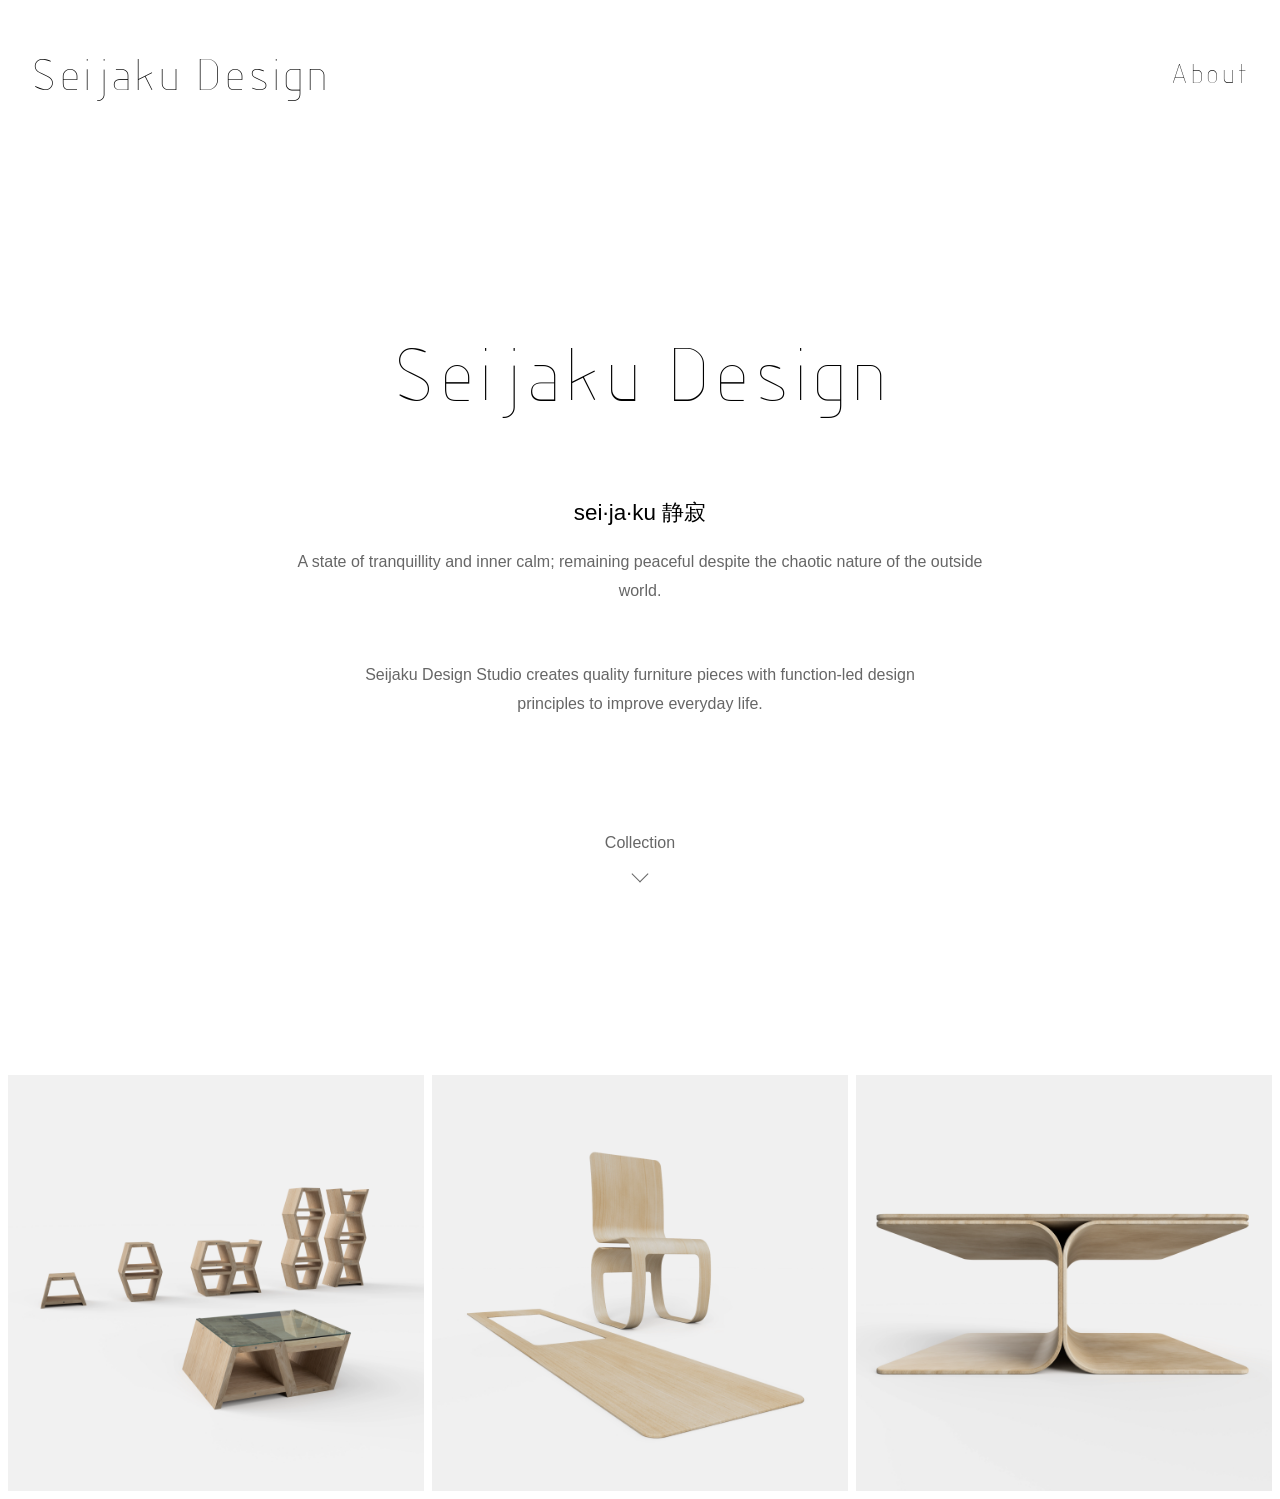
==== index.html @ e65231b3 "Update index.html" ====
<!DOCTYPE html>
<html lang="en">

<head>

<meta charset="UTF-8">
<meta name="viewport" content="width=device-width, initial-scale=1.0">

<title>Seijaku Design</title>

<link rel="stylesheet" href="css/style.css">

</head>


<body>


<header class="site-header">

    <a href="index.html" class="logo">
        Seijaku Design
    </a>


    <nav>

        <a href="about.html">
            About
        </a>

    </nav>

</header>





<main>


<section class="landing">


    <div class="intro">


        <h1>
            Seijaku Design
        </h1>





        <div class="definition">


            <p class="word">
                sei·ja·ku 静寂
            </p>


            <p class="meaning">
                A state of tranquillity and inner calm; remaining peaceful despite the chaotic nature of the outside world.
            </p>


        </div>






        <p class="studio-description">
            Seijaku Design Studio creates quality furniture pieces with function-led design principles to improve everyday life.
        </p>



    </div>







    <a href="#collection" class="collection-link">


        <span>
            Collection
        </span>


        <span class="chevron"></span>


    </a>



</section>









<section id="collection" class="gallery">



    <div class="gallery-item" data-project="modular-a">


        <img 
        src="images/modular-a/thumb.webp"
        alt="Modular A">


        <div class="overlay">

            <h2>
                Modular A
            </h2>

        </div>


    </div>






    <div class="gallery-item" data-project="chair-b">


        <img 
        src="images/chair-b/thumb.webp"
        alt="b Chair">


        <div class="overlay">

            <h2>
                b Chair
            </h2>

        </div>


    </div>







    <div class="gallery-item" data-project="table-c">


        <img 
        src="images/table-c/thumb.webp"
        alt="Table C">


        <div class="overlay">

            <h2>
                Table C
            </h2>

        </div>


    </div>



</section>





</main>









<!-- LIGHTBOX -->

<div id="lightbox-overlay">


    <div id="lightbox">


        <button id="close-btn">
            &times;
        </button>





        <div id="hero-media">


            <img 
            id="lightbox-image"
            src=""
            alt="">



            <video
            id="lightbox-video"
            muted
            loop
            playsinline>
            </video>


        </div>








        <div class="project-info">


            <h2 id="lightbox-title"></h2>


            <p id="project-description"></p>




            <div class="details">


                <p>
                    <strong>
                    Material
                    </strong>
                    <br>
                    <span id="project-material"></span>
                </p>




                <p>
                    <strong>
                    Year
                    </strong>
                    <br>
                    <span id="project-year"></span>
                </p>




                <p>
                    <strong>
                    Dimensions
                    </strong>
                    <br>
                    <span id="project-dimensions"></span>
                </p>



            </div>





            <div class="lightbox-links">


                <a id="project-link" href="#">
                    View Project →
                </a>


                <a href="about.html">
                    Contact →
                </a>


            </div>



        </div>







        <div id="project-media"></div>





    </div>


</div>






<script src="js/lightbox.js"></script>


</body>

</html>
---- css/style.css ----
@font-face {
    font-family:'ISOCP';
    src:url('../fonts/ISOCP-Regular.ttf') format('truetype');
    font-weight:normal;
    font-style:normal;
}


*{
    margin:0;
    padding:0;
    box-sizing:border-box;
}


html{
    scroll-behavior:smooth;
}


body{
    background:white;
    color:black;
    font-family:Arial, Helvetica, sans-serif;
}


a{
    color:inherit;
    text-decoration:none;
}







/* HEADER */


.site-header{

    display:flex;

    justify-content:space-between;

    align-items:center;

    padding:30px;

    font-family:'ISOCP', Arial, sans-serif;

}


.logo{

    font-size:3rem;

    font-weight:normal;

}


nav{

    display:flex;

    gap:40px;

}


nav a{

    font-size:1.8rem;

    letter-spacing:.02em;

    transition:color .25s ease;

}


nav a:hover{

    color:#666;

}









/* LANDING */


.landing{

    min-height:calc(100vh - 90px);

    display:flex;

    flex-direction:column;

    justify-content:center;

    align-items:center;

    text-align:center;

    position:relative;

    padding:40px;

    transform:translateY(-40px);

    animation:fadeIntro 1s ease forwards;

}



.intro{

    max-width:750px;

}



.intro h1{

    font-family:'ISOCP', Arial, sans-serif;

    font-size:5rem;

    font-weight:normal;

    margin-bottom:55px;

}



.definition{

    margin-bottom:55px;

}



.definition .word{

    font-size:1.4rem;

    margin-bottom:20px;

}



.definition .word span{

    margin-left:25px;

    font-style:italic;

    color:#666;

}



.definition .meaning{

    color:#666;

    line-height:1.8;

    max-width:700px;

}



.studio-description{

    color:#666;

    line-height:1.8;

    max-width:620px;

    margin:auto;

}









/* COLLECTION LINK */


.collection-link{

    position:absolute;

    bottom:35px;

    display:flex;

    flex-direction:column;

    align-items:center;

    gap:16px;

    color:#666;

    transition:color .25s ease;

}



.collection-link:hover{

    color:#333;

}



.chevron{

    width:12px;

    height:12px;

    border-right:1px solid currentColor;

    border-bottom:1px solid currentColor;

    transform:rotate(45deg);

    animation:chevronMove 3s ease-in-out infinite;

}









/* ANIMATIONS */


@keyframes fadeIntro{

    from{

        opacity:0;

        transform:translateY(-20px);

    }


    to{

        opacity:1;

        transform:translateY(-40px);

    }

}



@keyframes chevronMove{

    0%,
    100%{

        transform:rotate(45deg) translateY(0);

    }


    50%{

        transform:rotate(45deg) translateY(6px);

    }

}









/* GALLERY */


.gallery{

    display:grid;

    grid-template-columns:repeat(3,1fr);

    gap:8px;

    padding:120px 8px 8px;

}



.gallery-item{

    position:relative;

    aspect-ratio:1/1;

    overflow:hidden;

    cursor:pointer;

}



.gallery-item img{

    width:100%;

    height:100%;

    object-fit:cover;

    display:block;

    transition:transform .45s ease;

}



.gallery-item:hover img{

    transform:scale(1.03);

}



.overlay{

    position:absolute;

    inset:0;

    display:flex;

    align-items:flex-end;

    padding:28px;

    opacity:0;

    transition:opacity .35s ease;

}



.gallery-item:hover .overlay{

    opacity:1;

}



.overlay h2{

    color:#555;

    font-size:1.2rem;

    font-weight:400;

}









/* LIGHTBOX */


#lightbox-overlay{

    position:fixed;

    top:120px;

    left:0;

    right:0;

    bottom:0;

    display:flex;

    justify-content:center;

    align-items:flex-start;

    overflow-y:auto;

    padding:20px;

    background:rgba(255,255,255,.15);

    backdrop-filter:blur(12px);

    -webkit-backdrop-filter:blur(12px);

    z-index:1000;

    opacity:0;

    visibility:hidden;

    transition:opacity .35s ease, visibility .35s ease;

}


#lightbox-overlay.active{

    opacity:1;

    visibility:visible;

}



#lightbox{

    width:min(1200px,90vw);

    background:white;

    border:8px solid white;

    padding:30px;

    margin:0 auto 40px;

    position:relative;

    box-shadow:0 20px 60px rgba(0,0,0,.12);

    transform:translateY(20px);

    opacity:0;

    transition:transform .35s ease, opacity .35s ease;

}



#lightbox-overlay.active #lightbox{

    transform:translateY(0);

    opacity:1;

}









#close-btn{

    position:absolute;

    top:-5px;

    right:-5px;

    width:32px;

    height:32px;

    background:transparent;

    border:none;

    cursor:pointer;

    font-size:1.8rem;

    color:#777;

}



#close-btn:hover{

    color:#333;

}









#hero-media{

    width:100%;

}



#lightbox-image,
#lightbox-video{

    width:100%;

    height:70vh;

    object-fit:cover;

    display:block;

    margin-bottom:50px;

}



#lightbox-video{

    display:none;

}



.project-info{

    margin-bottom:60px;

}



.project-info h2{

    font-family:'ISOCP', Arial, sans-serif;

    font-size:3rem;

    font-weight:400;

    margin-bottom:30px;

}



#project-description{

    max-width:650px;

    line-height:1.7;

    margin-bottom:40px;

}



.details{

    display:flex;

    gap:60px;

    flex-wrap:wrap;

}



.lightbox-links{

    display:flex;

    gap:40px;

    margin-top:40px;

}



.lightbox-links a{

    border:1px solid black;

    padding:12px 20px;

}



#project-media{

    display:grid;

    grid-template-columns:repeat(2,1fr);

    gap:20px;

}



.project-image,
.project-video{

    width:100%;

    display:block;

}









@media(max-width:900px){

    .gallery{

        grid-template-columns:repeat(2,1fr);

    }

}



@media(max-width:600px){

    .site-header{

        flex-direction:column;

        align-items:flex-start;

        gap:20px;

    }


    .intro h1{

        font-size:3.5rem;

    }


    .gallery{

        grid-template-columns:1fr;

    }


    #project-media{

        grid-template-columns:1fr;

    }

}
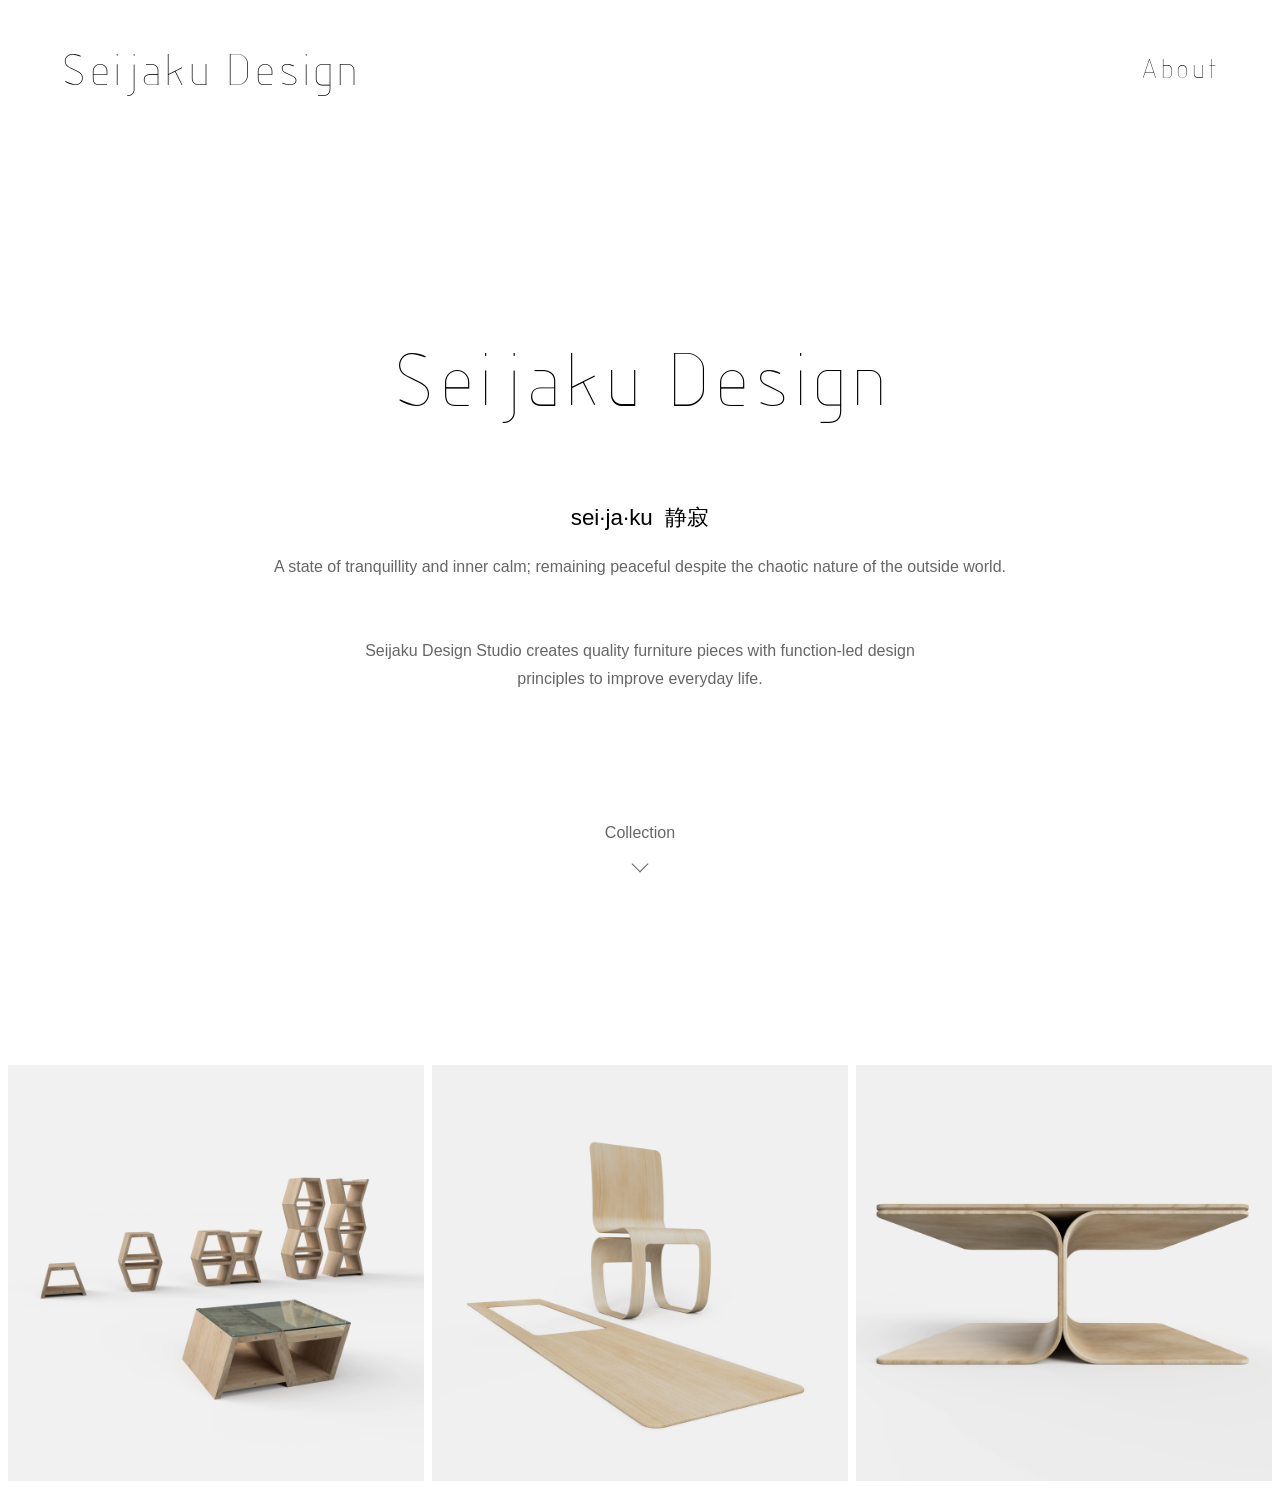
==== commit dbe9e4d5: "Update index.html" ====
--- a/index.html
+++ b/index.html
@@ -58,7 +58,7 @@
 
 
             <p class="word">
-                sei·ja·ku 静寂
+                sei·ja·ku&nbsp;&nbsp;静寂
             </p>
 
 
@@ -117,7 +117,8 @@
 
 
 
-    <div class="gallery-item" data-project="modular-a">
+    <div class="gallery-item"
+         data-project="modular-a">
 
 
         <img 
@@ -141,7 +142,8 @@
 
 
 
-    <div class="gallery-item" data-project="chair-b">
+    <div class="gallery-item"
+         data-project="chair-b">
 
 
         <img 
@@ -166,7 +168,8 @@
 
 
 
-    <div class="gallery-item" data-project="table-c">
+    <div class="gallery-item"
+         data-project="table-c">
 
 
         <img 
--- a/css/style.css
+++ b/css/style.css
@@ -47,7 +47,7 @@
 
     align-items:center;
 
-    padding:30px;
+    padding:25px 60px;
 
     font-family:'ISOCP', Arial, sans-serif;
 
@@ -97,7 +97,7 @@
 
 
 
-/* LANDING */
+/* LANDING SECTION */
 
 
 .landing{
@@ -128,7 +128,7 @@
 
 .intro{
 
-    max-width:750px;
+    max-width:900px;
 
 }
 
@@ -166,75 +166,62 @@
 
 
 
-.definition .word span{
-
-    margin-left:25px;
-
-    font-style:italic;
+.definition .meaning{
 
     color:#666;
 
-}
-
-
-
-.definition .meaning{
+    line-height:1.8;
+
+    white-space:nowrap;
+
+}
+
+
+
+.studio-description{
 
     color:#666;
 
     line-height:1.8;
 
-    max-width:700px;
-
-}
-
-
-
-.studio-description{
+    max-width:620px;
+
+    margin:auto;
+
+}
+
+
+
+
+
+
+
+
+
+/* COLLECTION LINK */
+
+
+.collection-link{
+
+    position:absolute;
+
+    bottom:35px;
+
+    display:flex;
+
+    flex-direction:column;
+
+    align-items:center;
+
+    gap:16px;
 
     color:#666;
 
-    line-height:1.8;
-
-    max-width:620px;
-
-    margin:auto;
-
-}
-
-
-
-
-
-
-
-
-
-/* COLLECTION LINK */
-
-
-.collection-link{
-
-    position:absolute;
-
-    bottom:35px;
-
-    display:flex;
-
-    flex-direction:column;
-
-    align-items:center;
-
-    gap:16px;
-
-    color:#666;
-
     transition:color .25s ease;
 
 }
 
 
-
 .collection-link:hover{
 
     color:#333;
@@ -256,38 +243,6 @@
     transform:rotate(45deg);
 
     animation:chevronMove 3s ease-in-out infinite;
-
-}
-
-
-
-
-
-
-
-
-
-/* ANIMATIONS */
-
-
-@keyframes fadeIntro{
-
-    from{
-
-        opacity:0;
-
-        transform:translateY(-20px);
-
-    }
-
-
-    to{
-
-        opacity:1;
-
-        transform:translateY(-40px);
-
-    }
 
 }
 
@@ -298,14 +253,46 @@
     0%,
     100%{
 
-        transform:rotate(45deg) translateY(0);
+        margin-top:0;
 
     }
 
 
     50%{
 
-        transform:rotate(45deg) translateY(6px);
+        margin-top:8px;
+
+    }
+
+}
+
+
+
+
+
+
+
+
+
+/* INTRO ANIMATION */
+
+
+@keyframes fadeIntro{
+
+    from{
+
+        opacity:0;
+
+        transform:translateY(-20px);
+
+    }
+
+
+    to{
+
+        opacity:1;
+
+        transform:translateY(-40px);
 
     }
 
@@ -460,6 +447,7 @@
     transition:opacity .35s ease, visibility .35s ease;
 
 }
+
 
 
 #lightbox-overlay.active{
@@ -684,6 +672,9 @@
 
 
 
+/* MOBILE */
+
+
 @media(max-width:900px){
 
     .gallery{
@@ -692,6 +683,13 @@
 
     }
 
+
+    .definition .meaning{
+
+        white-space:normal;
+
+    }
+
 }
 
 
@@ -700,6 +698,8 @@
 
     .site-header{
 
+        padding:25px;
+
         flex-direction:column;
 
         align-items:flex-start;
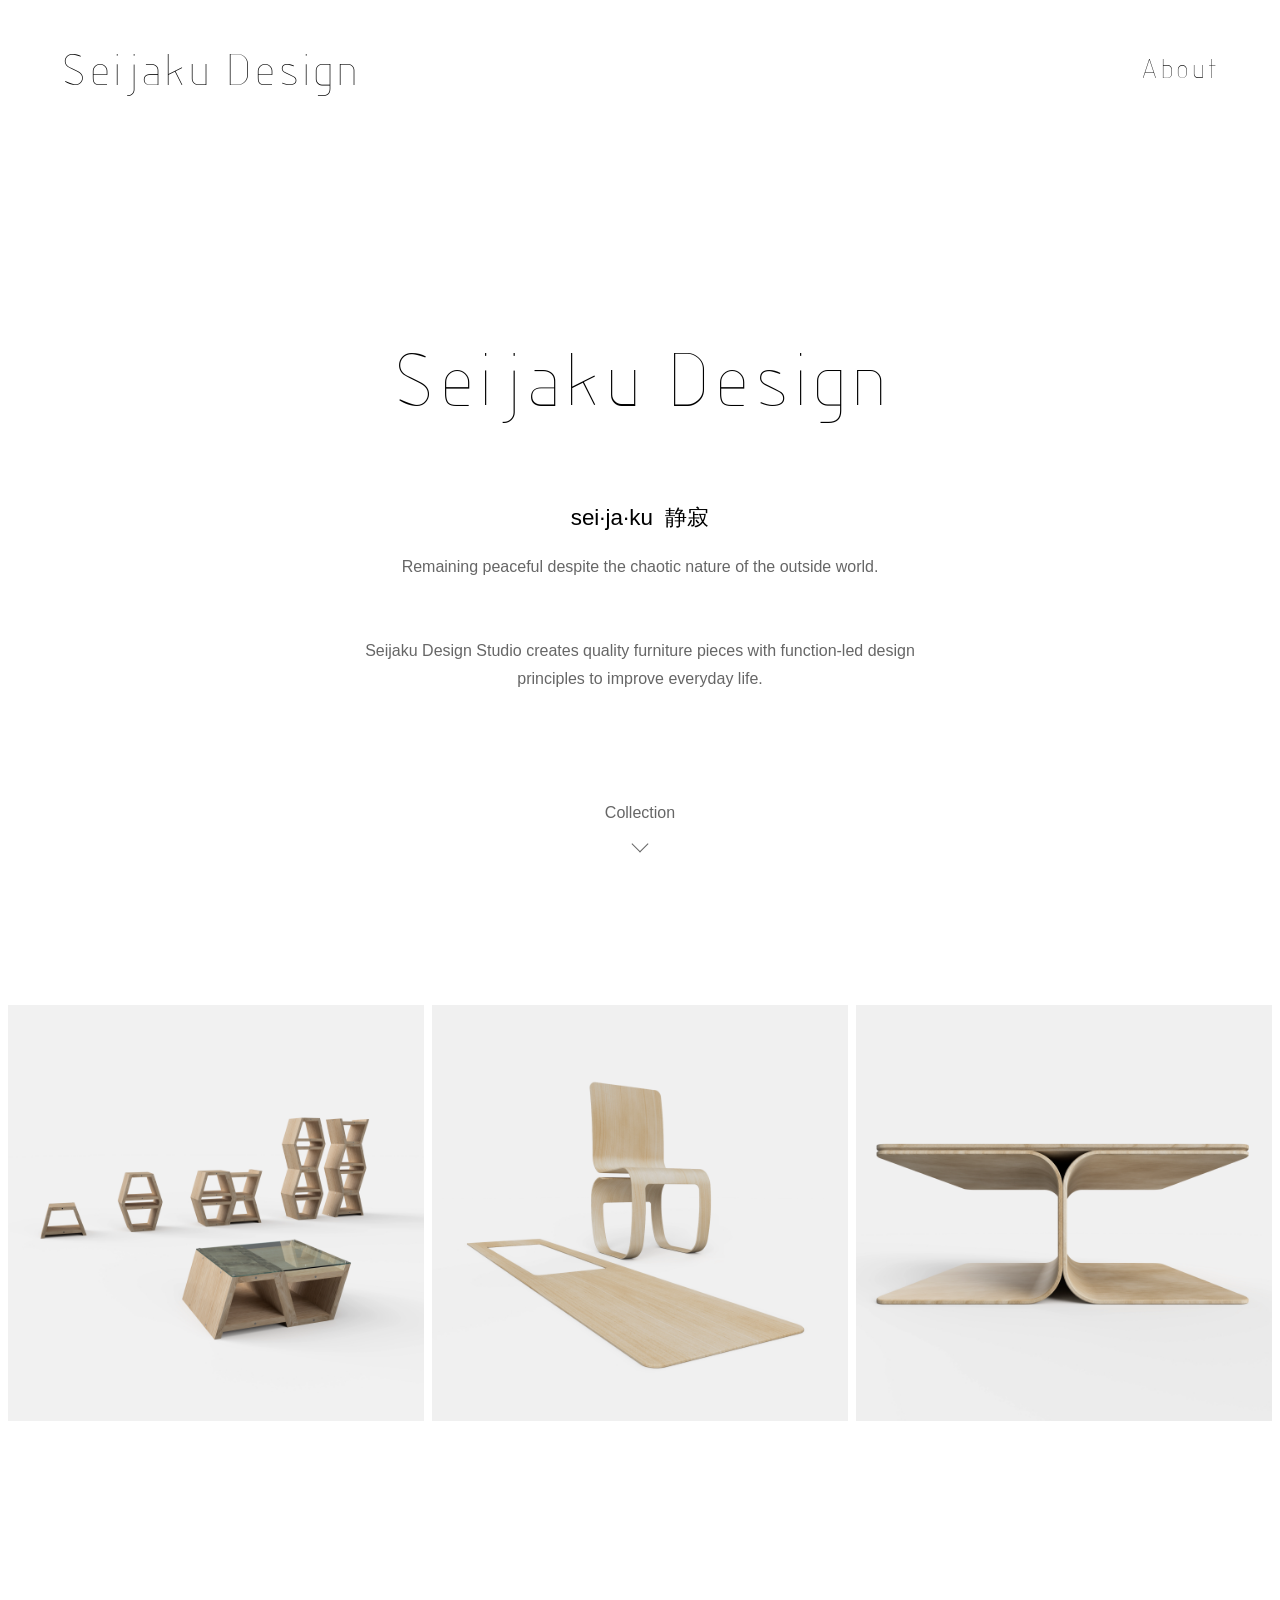
==== commit 5fe77602: "Update index.html" ====
--- a/index.html
+++ b/index.html
@@ -63,7 +63,7 @@
 
 
             <p class="meaning">
-                A state of tranquillity and inner calm; remaining peaceful despite the chaotic nature of the outside world.
+                Remaining peaceful despite the chaotic nature of the outside world.
             </p>
 
 
@@ -96,7 +96,8 @@
         </span>
 
 
-        <span class="chevron"></span>
+<span class="chevron">
+</span>
 
 
     </a>
--- a/css/style.css
+++ b/css/style.css
@@ -97,7 +97,7 @@
 
 
 
-/* LANDING SECTION */
+/* LANDING */
 
 
 .landing{
@@ -205,7 +205,7 @@
 
     position:absolute;
 
-    bottom:35px;
+    bottom:55px;
 
     display:flex;
 
@@ -241,6 +241,10 @@
     border-bottom:1px solid currentColor;
 
     transform:rotate(45deg);
+
+    position:relative;
+
+    top:0;
 
     animation:chevronMove 3s ease-in-out infinite;
 
@@ -253,28 +257,28 @@
     0%,
     100%{
 
-        margin-top:0;
+        top:0;
 
     }
 
 
     50%{
 
-        margin-top:8px;
-
-    }
-
-}
-
-
-
-
-
-
-
-
-
-/* INTRO ANIMATION */
+        top:8px;
+
+    }
+
+}
+
+
+
+
+
+
+
+
+
+/* INTRO FADE */
 
 
 @keyframes fadeIntro{
@@ -317,7 +321,7 @@
 
     gap:8px;
 
-    padding:120px 8px 8px;
+    padding:60px 8px 180px;
 
 }
 
@@ -672,7 +676,7 @@
 
 
 
-/* MOBILE */
+/* RESPONSIVE */
 
 
 @media(max-width:900px){
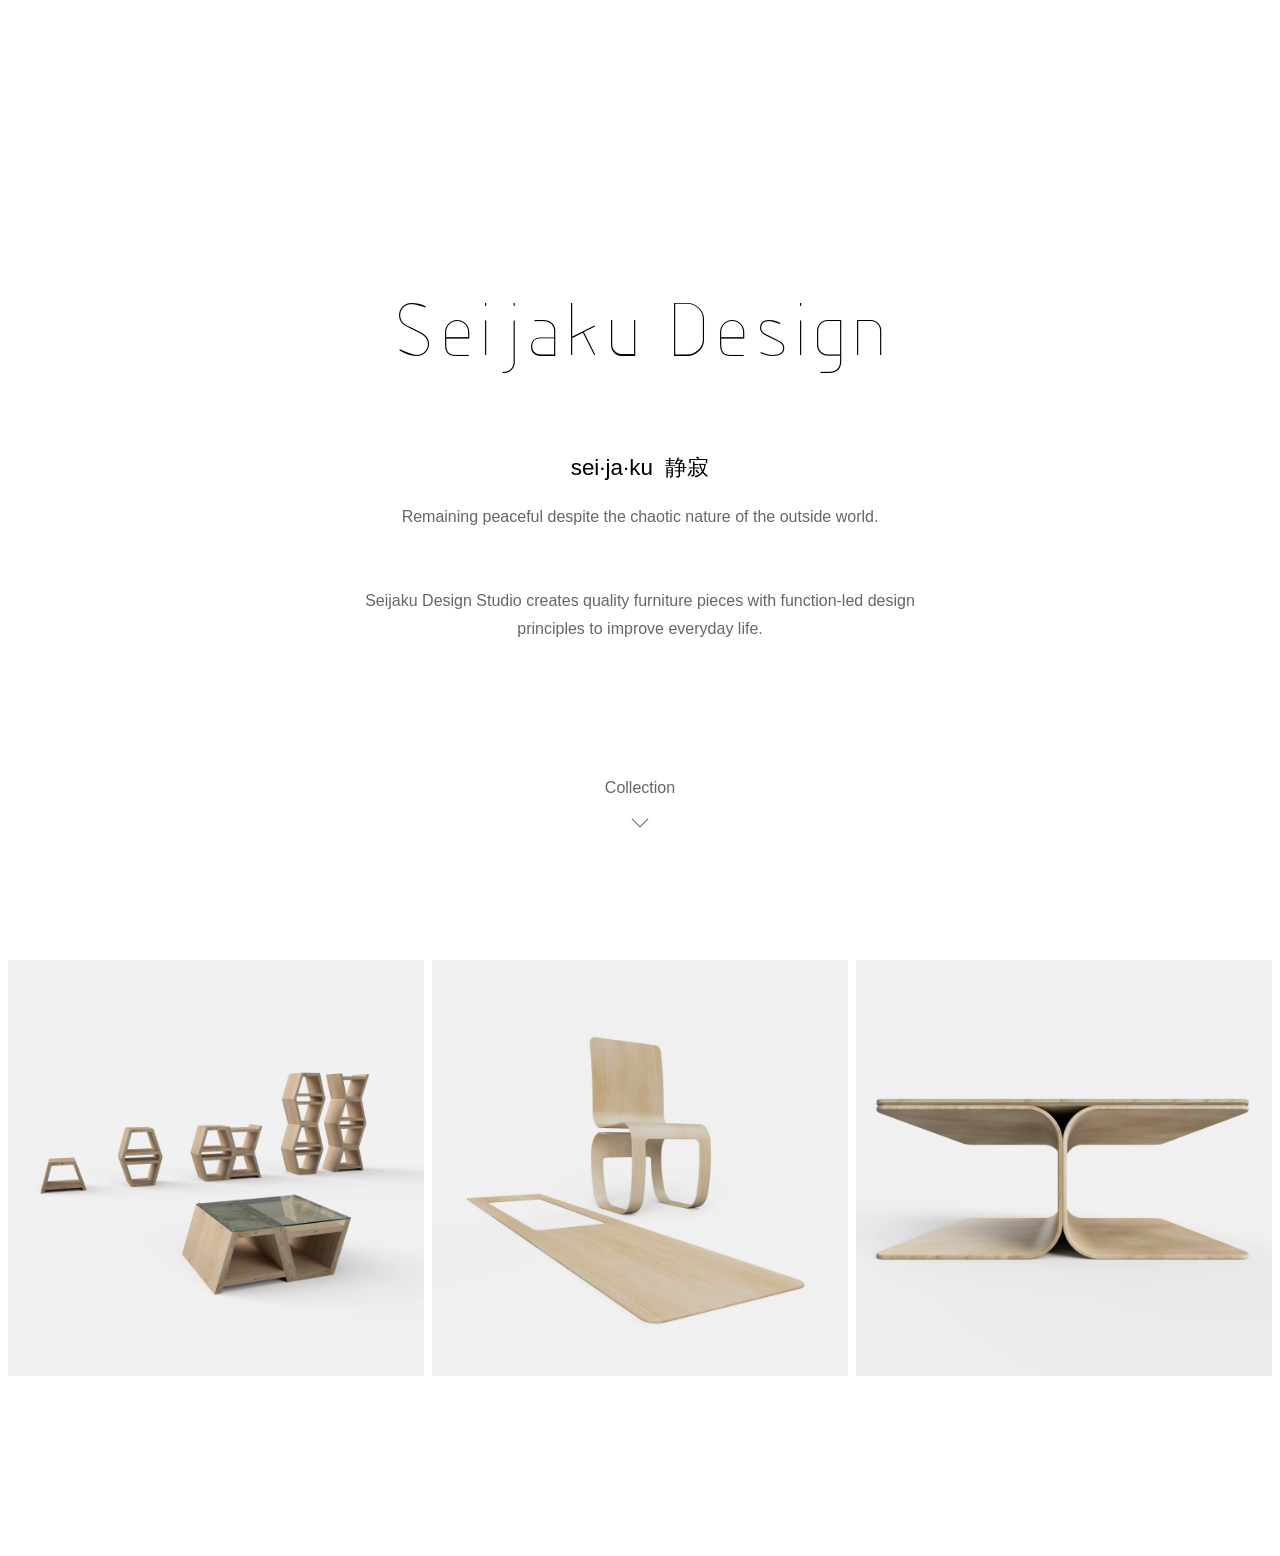
==== commit dd26ae97: "Update index.html" ====
--- a/index.html
+++ b/index.html
@@ -16,7 +16,7 @@
 <body>
 
 
-<header class="site-header">
+<header class="site-header hidden-header">
 
     <a href="index.html" class="logo">
         Seijaku Design
@@ -96,8 +96,7 @@
         </span>
 
 
-<span class="chevron">
-</span>
+        <span class="chevron"></span>
 
 
     </a>
@@ -299,24 +298,19 @@
             </div>
 
 
-
-
-
-            <div class="lightbox-links">
-
-
-                <a id="project-link" href="#">
-                    View Project →
-                </a>
-
-
-                <a href="about.html">
-                    Contact →
-                </a>
-
-
-            </div>
-
+        </div>
+
+
+
+
+
+
+        <div class="lightbox-links">
+
+
+            <a href="about.html">
+                Contact →
+            </a>
 
 
         </div>
--- a/css/style.css
+++ b/css/style.css
@@ -31,16 +31,18 @@
 }
 
 
-
-
-
-
-
 /* HEADER */
 
-
 .site-header{
 
+    position:fixed;
+
+    top:0;
+
+    left:0;
+
+    width:100%;
+
     display:flex;
 
     justify-content:space-between;
@@ -51,7 +53,33 @@
 
     font-family:'ISOCP', Arial, sans-serif;
 
-}
+    z-index:2000;
+
+    background:rgba(255,255,255,.75);
+
+    backdrop-filter:blur(10px);
+
+    -webkit-backdrop-filter:blur(10px);
+
+    transform:translateY(-100%);
+
+    opacity:0;
+
+    transition:
+    transform .4s ease,
+    opacity .4s ease;
+
+}
+
+
+.site-header.show-header{
+
+    transform:translateY(0);
+
+    opacity:1;
+
+}
+
 
 
 .logo{
@@ -90,19 +118,11 @@
 }
 
 
-
-
-
-
-
-
-
 /* LANDING */
 
-
 .landing{
 
-    min-height:calc(100vh - 90px);
+    min-height:100vh;
 
     display:flex;
 
@@ -118,7 +138,7 @@
 
     padding:40px;
 
-    transform:translateY(-40px);
+    transform:translateY(0);
 
     animation:fadeIntro 1s ease forwards;
 
@@ -191,21 +211,13 @@
 }
 
 
-
-
-
-
-
-
-
 /* COLLECTION LINK */
 
-
 .collection-link{
 
     position:absolute;
 
-    bottom:55px;
+    bottom:75px;
 
     display:flex;
 
@@ -246,7 +258,7 @@
 
     top:0;
 
-    animation:chevronMove 3s ease-in-out infinite;
+    animation:chevronMove 5s ease-in-out infinite;
 
 }
 
@@ -271,16 +283,8 @@
 }
 
 
-
-
-
-
-
-
-
 /* INTRO FADE */
 
-
 @keyframes fadeIntro{
 
     from{
@@ -296,23 +300,15 @@
 
         opacity:1;
 
-        transform:translateY(-40px);
-
-    }
-
-}
-
-
-
-
-
-
-
+        transform:translateY(0);
+
+    }
+
+}
 
 
 /* GALLERY */
 
-
 .gallery{
 
     display:grid;
@@ -404,16 +400,8 @@
 }
 
 
-
-
-
-
-
-
-
 /* LIGHTBOX */
 
-
 #lightbox-overlay{
 
     position:fixed;
@@ -499,13 +487,6 @@
 }
 
 
-
-
-
-
-
-
-
 #close-btn{
 
     position:absolute;
@@ -539,19 +520,11 @@
 }
 
 
-
-
-
-
-
-
-
 #hero-media{
 
     width:100%;
 
 }
-
 
 
 #lightbox-image,
@@ -565,10 +538,9 @@
 
     display:block;
 
-    margin-bottom:50px;
-
-}
-
+    margin-bottom:25px;
+
+}
 
 
 #lightbox-video{
@@ -578,7 +550,6 @@
 }
 
 
-
 .project-info{
 
     margin-bottom:60px;
@@ -586,7 +557,6 @@
 }
 
 
-
 .project-info h2{
 
     font-family:'ISOCP', Arial, sans-serif;
@@ -600,7 +570,6 @@
 }
 
 
-
 #project-description{
 
     max-width:650px;
@@ -612,7 +581,6 @@
 }
 
 
-
 .details{
 
     display:flex;
@@ -624,17 +592,33 @@
 }
 
 
+.details p{
+
+    line-height:1.8;
+
+}
+
+
+.details strong{
+
+    display:inline-block;
+
+    margin-bottom:6px;
+
+}
+
+
+/* CONTACT */
 
 .lightbox-links{
 
-    display:flex;
-
-    gap:40px;
-
-    margin-top:40px;
-
-}
-
+    position:absolute;
+
+    top:30px;
+
+    right:30px;
+
+}
 
 
 .lightbox-links a{
@@ -646,7 +630,6 @@
 }
 
 
-
 #project-media{
 
     display:grid;
@@ -656,7 +639,6 @@
     gap:20px;
 
 }
-
 
 
 .project-image,
@@ -669,16 +651,8 @@
 }
 
 
-
-
-
-
-
-
-
 /* RESPONSIVE */
 
-
 @media(max-width:900px){
 
     .gallery{
@@ -704,12 +678,6 @@
 
         padding:25px;
 
-        flex-direction:column;
-
-        align-items:flex-start;
-
-        gap:20px;
-
     }
 
 
@@ -733,4 +701,13 @@
 
     }
 
-}
+
+    .lightbox-links{
+
+        position:static;
+
+        margin-top:30px;
+
+    }
+
+}
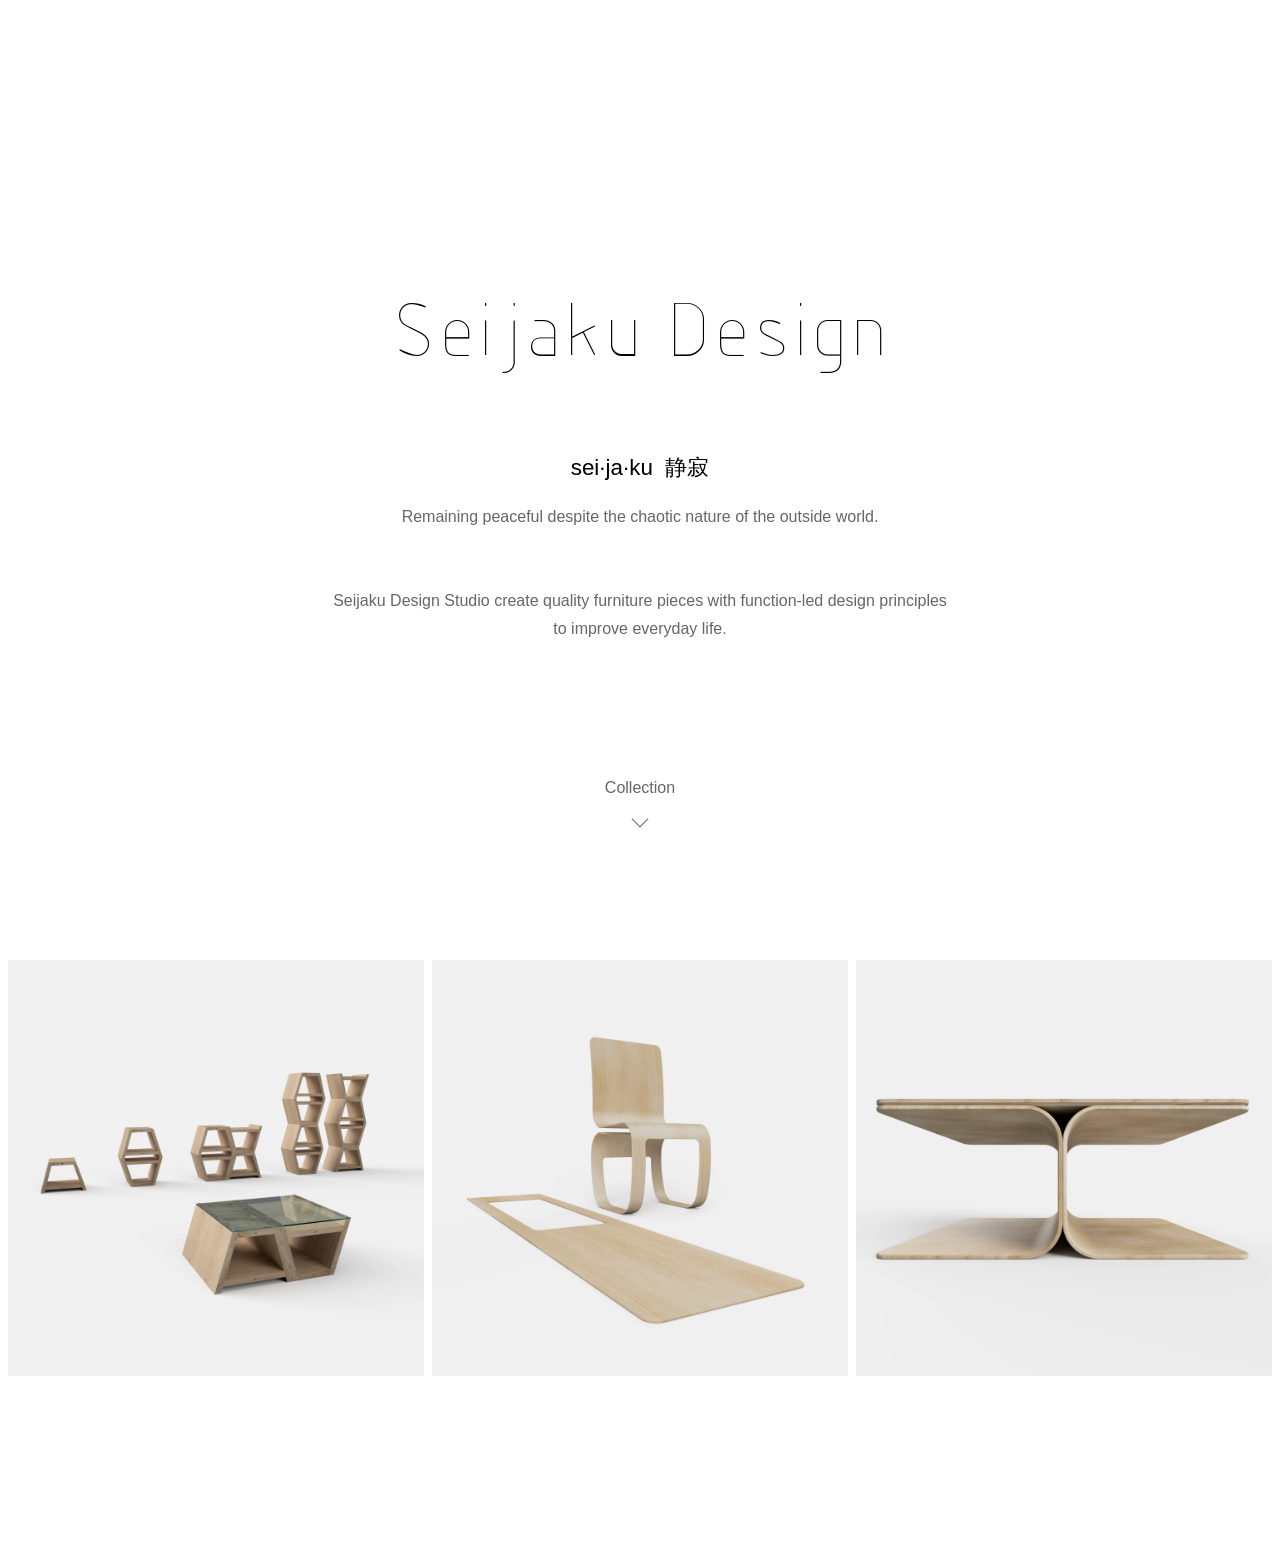
==== commit f68984a5: "Update index.html" ====
--- a/index.html
+++ b/index.html
@@ -75,7 +75,7 @@
 
 
         <p class="studio-description">
-            Seijaku Design Studio creates quality furniture pieces with function-led design principles to improve everyday life.
+            Seijaku Design Studio create quality furniture pieces with function-led design principles to improve everyday life.
         </p>
 
 
@@ -249,68 +249,74 @@
 
 
 
-        <div class="project-info">
-
-
-            <h2 id="lightbox-title"></h2>
-
-
-            <p id="project-description"></p>
-
-
-
-
-            <div class="details">
-
-
-                <p>
-                    <strong>
-                    Material
-                    </strong>
-                    <br>
-                    <span id="project-material"></span>
-                </p>
-
-
-
-
-                <p>
-                    <strong>
-                    Year
-                    </strong>
-                    <br>
-                    <span id="project-year"></span>
-                </p>
-
-
-
-
-                <p>
-                    <strong>
-                    Dimensions
-                    </strong>
-                    <br>
-                    <span id="project-dimensions"></span>
-                </p>
-
+        <div class="project-content">
+
+
+            <div class="project-info">
+
+
+                <h2 id="lightbox-title"></h2>
+
+
+                <p id="project-description"></p>
+
+
+
+
+                <div class="details">
+
+
+                    <p>
+                        <strong>
+                        Material
+                        </strong>
+                        <br>
+                        <span id="project-material"></span>
+                    </p>
+
+
+
+
+                    <p>
+                        <strong>
+                        Year
+                        </strong>
+                        <br>
+                        <span id="project-year"></span>
+                    </p>
+
+
+
+
+                    <p>
+                        <strong>
+                        Dimensions
+                        </strong>
+                        <br>
+                        <span id="project-dimensions"></span>
+                    </p>
+
+
+
+                </div>
 
 
             </div>
 
 
-        </div>
-
-
-
-
-
-
-        <div class="lightbox-links">
-
-
-            <a href="about.html">
-                Contact →
-            </a>
+
+
+
+
+            <div class="lightbox-links">
+
+
+                <a href="about.html">
+                    Contact →
+                </a>
+
+
+            </div>
 
 
         </div>
--- a/css/style.css
+++ b/css/style.css
@@ -34,620 +34,399 @@
 /* HEADER */
 
 .site-header{
-
     position:fixed;
-
     top:0;
-
     left:0;
-
-    width:100%;
-
-    display:flex;
-
+    width:100%;
+    display:flex;
     justify-content:space-between;
-
     align-items:center;
-
     padding:25px 60px;
-
     font-family:'ISOCP', Arial, sans-serif;
-
     z-index:2000;
-
     background:rgba(255,255,255,.75);
-
     backdrop-filter:blur(10px);
-
     -webkit-backdrop-filter:blur(10px);
-
     transform:translateY(-100%);
-
     opacity:0;
-
-    transition:
-    transform .4s ease,
-    opacity .4s ease;
-
+    transition:transform .4s ease, opacity .4s ease;
 }
 
 
 .site-header.show-header{
-
     transform:translateY(0);
-
     opacity:1;
-
-}
-
+}
 
 
 .logo{
-
     font-size:3rem;
-
     font-weight:normal;
-
 }
 
 
 nav{
-
-    display:flex;
-
+    display:flex;
     gap:40px;
-
 }
 
 
 nav a{
-
     font-size:1.8rem;
-
     letter-spacing:.02em;
-
     transition:color .25s ease;
-
 }
 
 
 nav a:hover{
-
     color:#666;
-
 }
 
 
 /* LANDING */
 
 .landing{
-
     min-height:100vh;
-
-    display:flex;
-
+    display:flex;
     flex-direction:column;
-
     justify-content:center;
-
     align-items:center;
-
     text-align:center;
-
     position:relative;
-
     padding:40px;
-
     transform:translateY(0);
-
     animation:fadeIntro 1s ease forwards;
-
-}
-
+}
 
 
 .intro{
-
     max-width:900px;
-
-}
-
+}
 
 
 .intro h1{
-
     font-family:'ISOCP', Arial, sans-serif;
-
     font-size:5rem;
-
     font-weight:normal;
-
     margin-bottom:55px;
-
-}
-
+}
 
 
 .definition{
-
     margin-bottom:55px;
-
-}
-
+}
 
 
 .definition .word{
-
     font-size:1.4rem;
-
     margin-bottom:20px;
-
-}
-
+}
 
 
 .definition .meaning{
-
     color:#666;
-
     line-height:1.8;
-
     white-space:nowrap;
-
-}
-
+}
 
 
 .studio-description{
-
     color:#666;
-
     line-height:1.8;
-
     max-width:620px;
-
     margin:auto;
-
 }
 
 
 /* COLLECTION LINK */
 
 .collection-link{
-
     position:absolute;
-
     bottom:75px;
-
-    display:flex;
-
+    display:flex;
     flex-direction:column;
-
     align-items:center;
-
     gap:16px;
-
     color:#666;
-
     transition:color .25s ease;
-
 }
 
 
 .collection-link:hover{
-
     color:#333;
-
-}
-
+}
 
 
 .chevron{
-
     width:12px;
-
     height:12px;
-
     border-right:1px solid currentColor;
-
     border-bottom:1px solid currentColor;
-
     transform:rotate(45deg);
-
     position:relative;
-
     top:0;
-
     animation:chevronMove 5s ease-in-out infinite;
-
-}
-
+}
 
 
 @keyframes chevronMove{
-
-    0%,
-    100%{
-
+    0%, 100%{
         top:0;
-
-    }
-
+    }
 
     50%{
-
         top:8px;
-
-    }
-
+    }
 }
 
 
 /* INTRO FADE */
 
 @keyframes fadeIntro{
-
     from{
-
         opacity:0;
-
         transform:translateY(-20px);
-
-    }
-
+    }
 
     to{
-
         opacity:1;
-
         transform:translateY(0);
-
-    }
-
+    }
 }
 
 
 /* GALLERY */
 
 .gallery{
-
     display:grid;
-
     grid-template-columns:repeat(3,1fr);
-
     gap:8px;
-
     padding:60px 8px 180px;
-
-}
-
+}
 
 
 .gallery-item{
-
     position:relative;
-
     aspect-ratio:1/1;
-
     overflow:hidden;
-
     cursor:pointer;
-
-}
-
+}
 
 
 .gallery-item img{
-
-    width:100%;
-
+    width:100%;
     height:100%;
-
     object-fit:cover;
-
     display:block;
-
     transition:transform .45s ease;
-
-}
-
+}
 
 
 .gallery-item:hover img{
-
     transform:scale(1.03);
-
-}
-
+}
 
 
 .overlay{
-
     position:absolute;
-
     inset:0;
-
-    display:flex;
-
+    display:flex;
     align-items:flex-end;
-
     padding:28px;
-
     opacity:0;
-
     transition:opacity .35s ease;
-
-}
-
+}
 
 
 .gallery-item:hover .overlay{
-
     opacity:1;
-
-}
-
+}
 
 
 .overlay h2{
-
     color:#555;
-
     font-size:1.2rem;
-
     font-weight:400;
-
 }
 
 
 /* LIGHTBOX */
 
 #lightbox-overlay{
-
     position:fixed;
-
     top:120px;
-
     left:0;
-
     right:0;
-
     bottom:0;
-
-    display:flex;
-
+    display:flex;
     justify-content:center;
-
     align-items:flex-start;
-
     overflow-y:auto;
-
     padding:20px;
-
     background:rgba(255,255,255,.15);
-
     backdrop-filter:blur(12px);
-
     -webkit-backdrop-filter:blur(12px);
-
     z-index:1000;
-
     opacity:0;
-
     visibility:hidden;
-
     transition:opacity .35s ease, visibility .35s ease;
-
-}
-
+}
 
 
 #lightbox-overlay.active{
-
     opacity:1;
-
     visibility:visible;
-
-}
-
+}
 
 
 #lightbox{
-
     width:min(1200px,90vw);
-
     background:white;
-
     border:8px solid white;
-
     padding:30px;
-
     margin:0 auto 40px;
-
     position:relative;
-
     box-shadow:0 20px 60px rgba(0,0,0,.12);
-
     transform:translateY(20px);
-
     opacity:0;
-
     transition:transform .35s ease, opacity .35s ease;
-
-}
-
+}
 
 
 #lightbox-overlay.active #lightbox{
-
     transform:translateY(0);
-
     opacity:1;
-
 }
 
 
 #close-btn{
-
     position:absolute;
-
     top:-5px;
-
     right:-5px;
-
     width:32px;
-
     height:32px;
-
     background:transparent;
-
     border:none;
-
     cursor:pointer;
-
     font-size:1.8rem;
-
     color:#777;
-
-}
-
+}
 
 
 #close-btn:hover{
-
     color:#333;
-
 }
 
 
 #hero-media{
-
-    width:100%;
-
+    width:100%;
 }
 
 
 #lightbox-image,
 #lightbox-video{
-
-    width:100%;
-
+    width:100%;
     height:70vh;
-
     object-fit:cover;
-
     display:block;
-
     margin-bottom:25px;
-
 }
 
 
 #lightbox-video{
-
     display:none;
-
+}
+
+
+/* PROJECT CONTENT */
+
+.project-content{
+    display:flex;
+    justify-content:space-between;
+    align-items:flex-start;
+    gap:60px;
+    margin-bottom:60px;
 }
 
 
 .project-info{
-
-    margin-bottom:60px;
-
+    margin-bottom:0;
+    max-width:800px;
 }
 
 
 .project-info h2{
-
     font-family:'ISOCP', Arial, sans-serif;
-
     font-size:3rem;
-
     font-weight:400;
-
     margin-bottom:30px;
-
 }
 
 
 #project-description{
-
     max-width:650px;
-
     line-height:1.7;
-
     margin-bottom:40px;
-
 }
 
 
 .details{
-
-    display:flex;
-
+    display:flex;
     gap:60px;
-
     flex-wrap:wrap;
-
 }
 
 
 .details p{
-
     line-height:1.8;
-
 }
 
 
 .details strong{
-
     display:inline-block;
-
     margin-bottom:6px;
-
 }
 
 
 /* CONTACT */
 
 .lightbox-links{
-
-    position:absolute;
-
-    top:30px;
-
-    right:30px;
-
+    position:static;
+    flex-shrink:0;
+    margin-top:215px;
 }
 
 
 .lightbox-links a{
-
+    display:inline-block;
     border:1px solid black;
-
     padding:12px 20px;
-
-}
-
+}
+
+
+/* PROJECT MEDIA */
 
 #project-media{
-
     display:grid;
-
     grid-template-columns:repeat(2,1fr);
-
     gap:20px;
-
 }
 
 
 .project-image,
 .project-video{
-
-    width:100%;
-
+    width:100%;
     display:block;
-
+}
+
+
+/* FULL-WIDTH DETAIL IMAGE FOR B CHAIR */
+
+#project-media img.project-image:only-child{
+    grid-column:1 / -1;
+    width:100%;
+    height:auto;
+    object-fit:cover;
 }
 
 
@@ -656,58 +435,41 @@
 @media(max-width:900px){
 
     .gallery{
-
         grid-template-columns:repeat(2,1fr);
-
-    }
-
+    }
 
     .definition .meaning{
-
         white-space:normal;
-
-    }
-
-}
-
+    }
+
+}
 
 
 @media(max-width:600px){
 
     .site-header{
-
         padding:25px;
-
-    }
-
+    }
 
     .intro h1{
-
         font-size:3.5rem;
-
-    }
-
+    }
 
     .gallery{
-
         grid-template-columns:1fr;
-
-    }
-
+    }
 
     #project-media{
-
         grid-template-columns:1fr;
-
-    }
-
+    }
+
+    .project-content{
+        flex-direction:column;
+        gap:30px;
+    }
 
     .lightbox-links{
-
-        position:static;
-
-        margin-top:30px;
-
-    }
-
-}
+        margin-top:0;
+    }
+
+}
